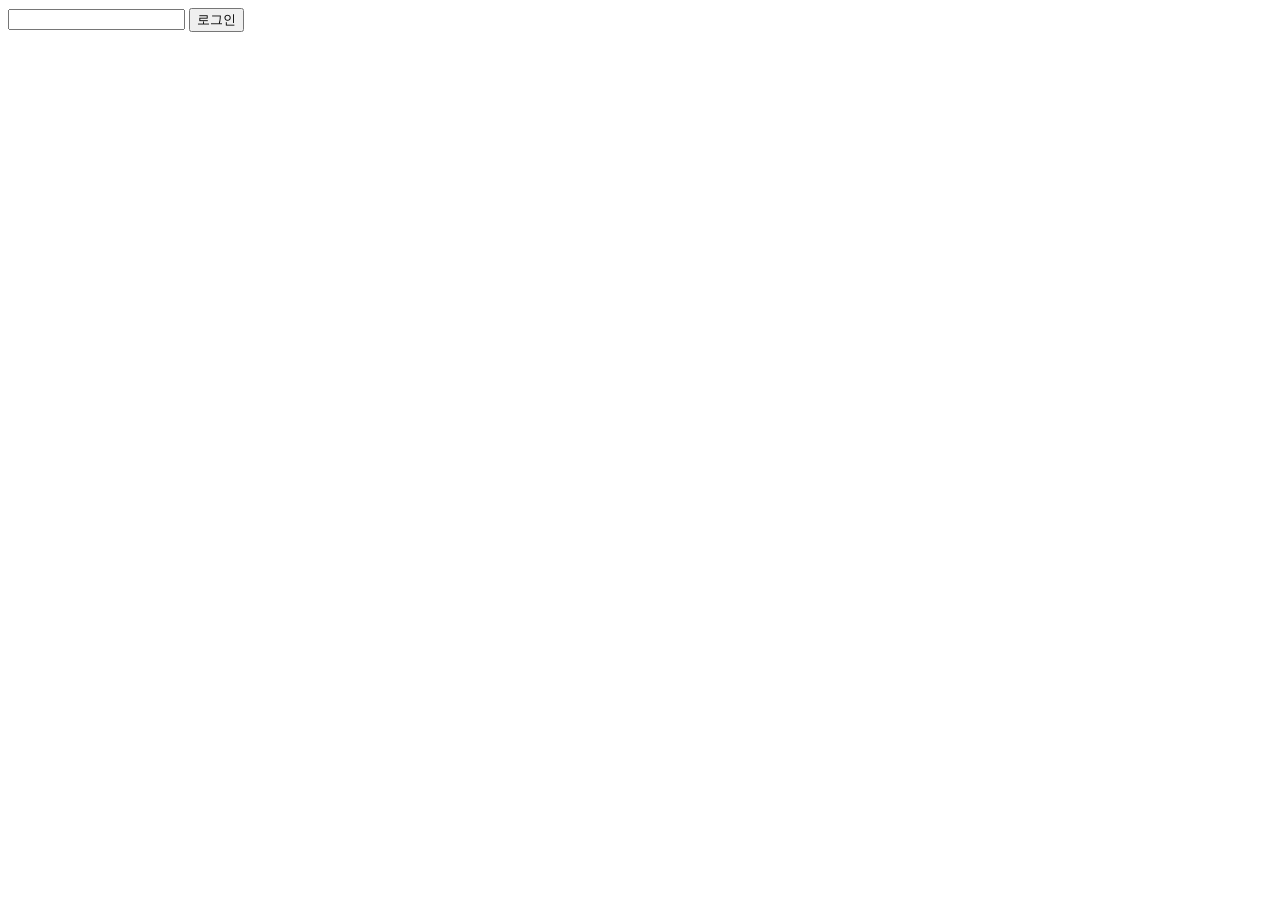
==== views/login.html @ de12ec66 "server method, restFul API" ====
<!DOCTYPE html>
<html lang="en">
<head>
    <meta charset="UTF-8">
    <meta name="viewport" content="width=device-width, initial-scale=1.0">
    <title>Document</title>
</head>
<body>
    <form action="">
        <input type="text" id="user_name">
        <button>로그인</button>
    </form>

    <script>
        const form = document.querySelector('form');
        form.addEventListener('submit', (event)=>{
            event.preventDefault();
        })

        const btn = document.querySelector('button');
        btn.addEventListener('click', ()=>{
            const input = document.querySelector('#user_name');
            console.log(input.value);

            fetch('http://localhost:4500/login', {
                method: 'POST', //PUT, DELETE...
                headers: {'content-type' : 'application/json; utf-8'},
                body: JSON.stringify({name : input.value})
            }).then(res=>res.json())
            .then(res=>console.log(res))
        })
    </script>
</body>
</html>
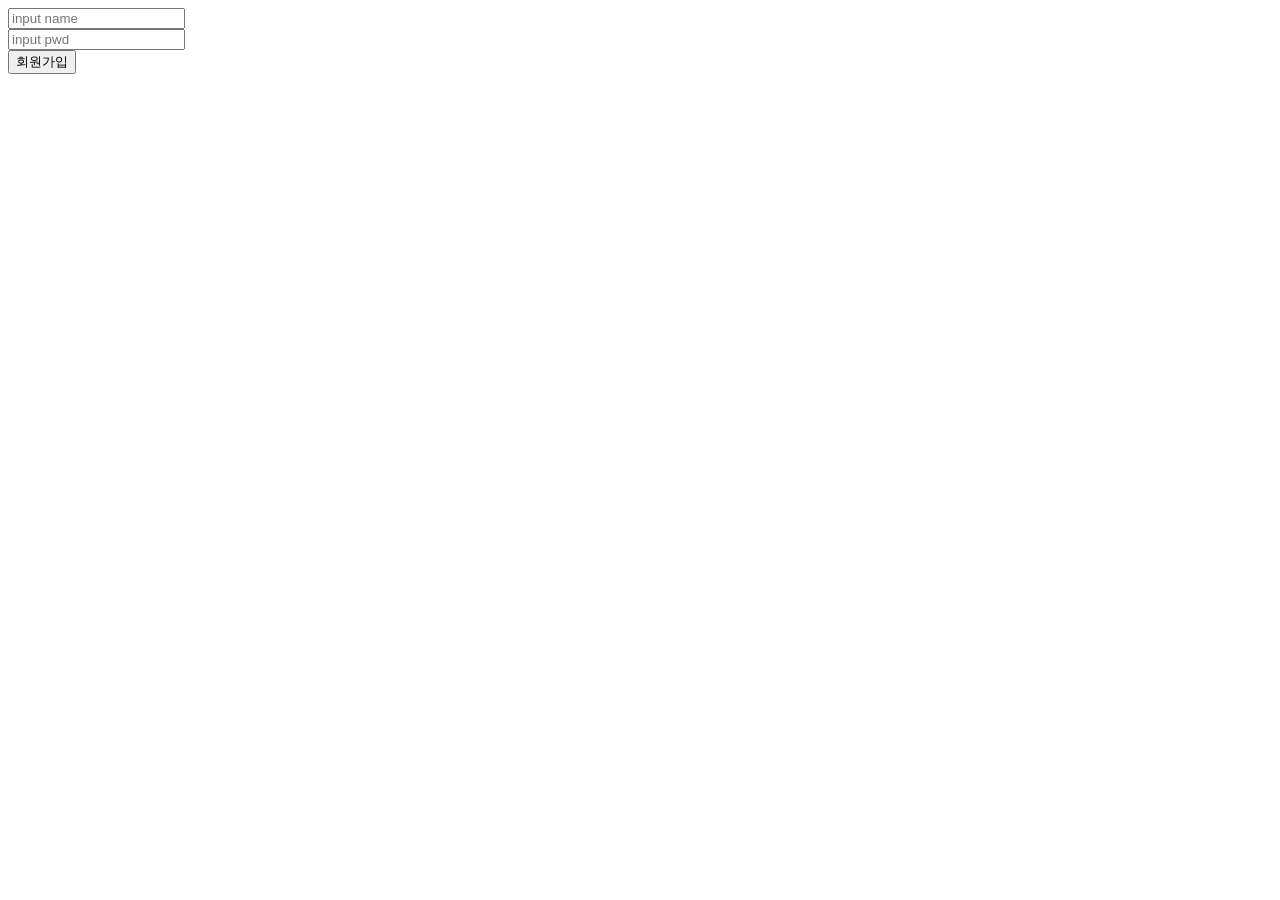
==== commit ebf00ec8: "Restful API, Get, Post, Delete사용" ====
--- a/views/login.html
+++ b/views/login.html
@@ -4,11 +4,17 @@
     <meta charset="UTF-8">
     <meta name="viewport" content="width=device-width, initial-scale=1.0">
     <title>Document</title>
+    <style>
+        input{
+            display: block;
+        }
+    </style>
 </head>
 <body>
     <form action="">
-        <input type="text" id="user_name">
-        <button>로그인</button>
+        <input type="text" id="user_name" placeholder="input name">
+        <input type="password" id="user_pwd" placeholder="input pwd">
+        <button>회원가입</button>
     </form>
 
     <script>
@@ -20,12 +26,21 @@
         const btn = document.querySelector('button');
         btn.addEventListener('click', ()=>{
             const input = document.querySelector('#user_name');
-            console.log(input.value);
+            const pwd = document.querySelector('#user_pwd');
+            console.log(input.value, pwd.value);
+            // localhost:4500/login
+            // 입력된 데이터 확인
+
+            const  user = {name : input.value, pwd : pwd.value};
+            
+            // const name = document.querySelector('#user_name').value;
+            // const pwd = document.querySelector('#user_pwd').value;
+            // const user = {user, pwd};
 
             fetch('http://localhost:4500/login', {
                 method: 'POST', //PUT, DELETE...
                 headers: {'content-type' : 'application/json; utf-8'},
-                body: JSON.stringify({name : input.value})
+                body: JSON.stringify(user)
             }).then(res=>res.json())
             .then(res=>console.log(res))
         })
